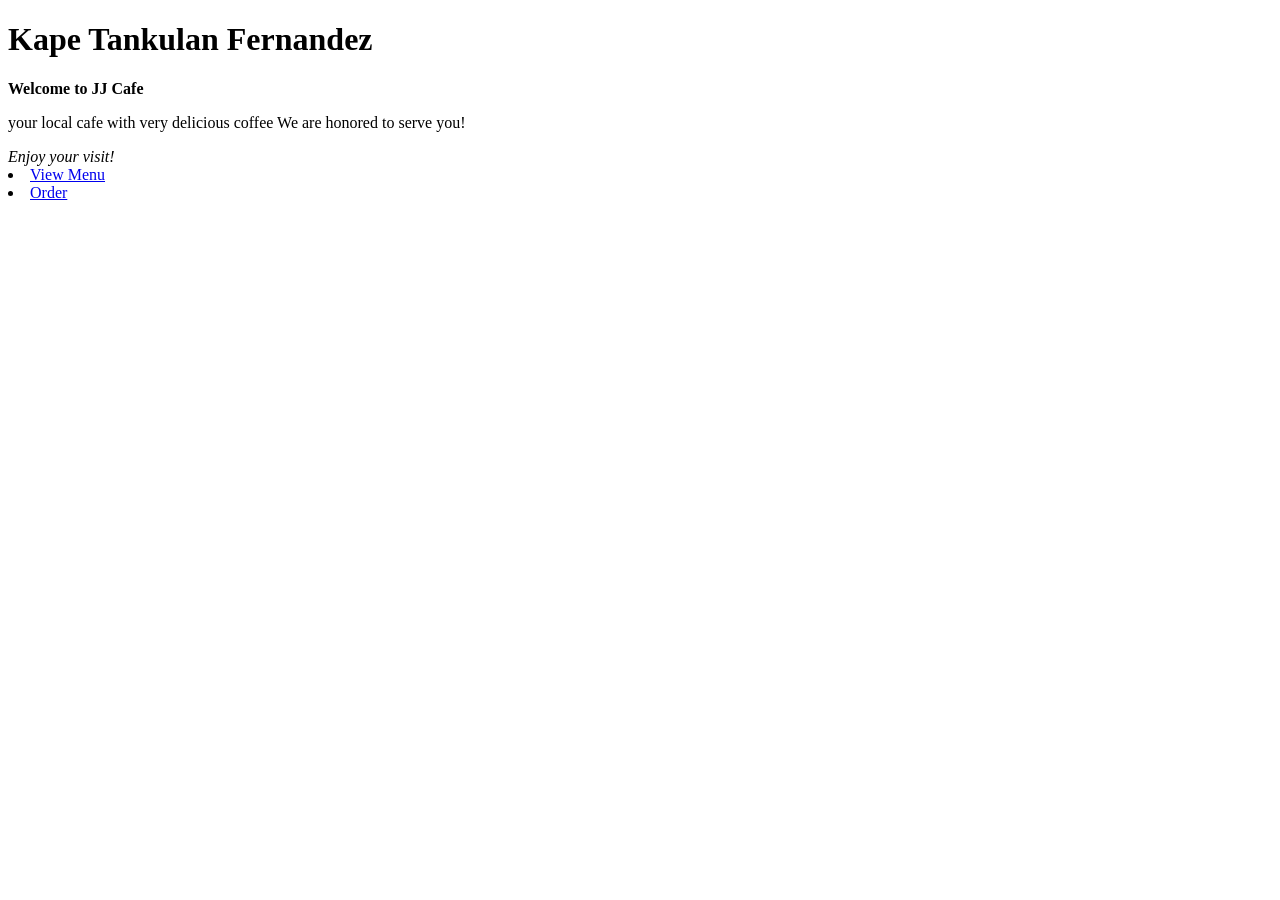
==== index.html @ 7dda5b65 "Kape Tankulan Fernandez" ====
<!DOCTYPE html>
<html lang="en">
<head>
    <meta charset="UTF-8">
    <meta name="viewport" content="width=device-width, initial-scale=1.0">
    <title>JJ Cafe</title>
    <link rel="stylesheet" href="style.css">
    
   
</head>
<body>

    <h1> Kape Tankulan Fernandez</h1>


     <p class ="tagline"><strong>Welcome to JJ Cafe</strong></p>
     <p>your local cafe with very delicious coffee We are honored to serve you!</p>
        <em> Enjoy your visit!</em> 
    
     
     
     <li><a href="pages/menu.html">View Menu</a></br></li>
     <li><a href="pages/order.html">Order</a></li>
    
</body>
</html>
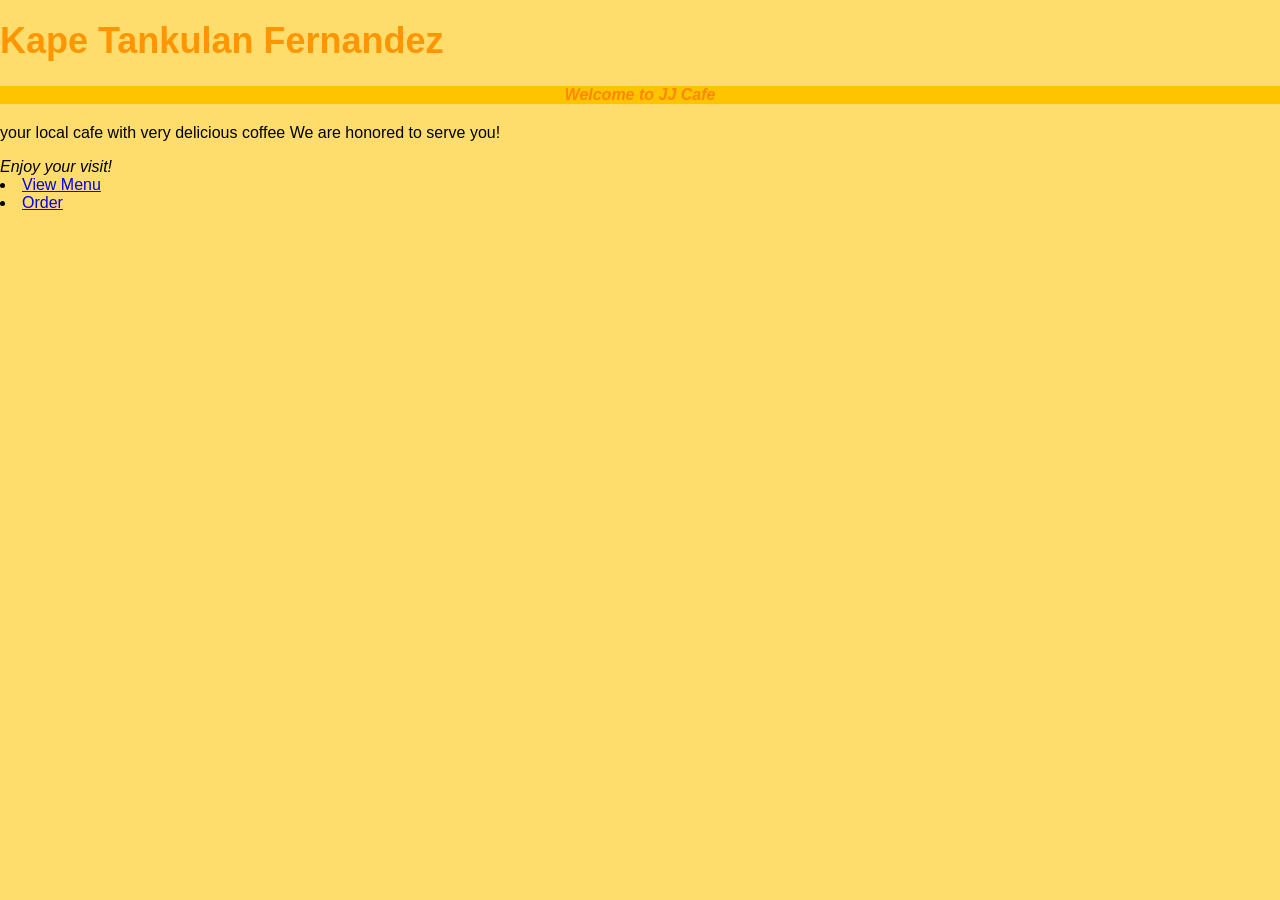
==== commit 7c3d3879: "kape-tankulan-Fernandez" ====
--- a/index.html
+++ b/index.html
@@ -4,7 +4,7 @@
     <meta charset="UTF-8">
     <meta name="viewport" content="width=device-width, initial-scale=1.0">
     <title>JJ Cafe</title>
-    <link rel="stylesheet" href="style.css">
+    <link rel="stylesheet" href="styles.css">
     
    
 </head>
@@ -23,4 +23,4 @@
      <li><a href="pages/order.html">Order</a></li>
     
 </body>
-</html>+</html>
--- a/styles.css
+++ b/styles.css
@@ -0,0 +1,51 @@
+body {
+    font-family: Arial, sans-serif;
+    margin: 0;
+    padding: 0;
+    background-color: #ffdd6d;
+}
+
+h1, h2 {
+    color: #ff9500;
+    text-align: left;
+}
+
+h1 {
+    font-size: 36px;
+    margin-top: 20px;
+    
+}
+
+.intro {
+    text-align: center;
+    margin: 20px;
+    background-color: #ffc400;
+}
+
+.tip {
+    background-color: #ffc400;
+    border-left: 4px solid #007BFF;
+    padding: 10px;
+    margin: 20px;
+    text-align: left;
+}
+
+.tagline {
+    font-style: italic;
+    color: #ff8800;
+    text-align: center;
+    margin-bottom: 20px;
+    background-color: #ffc400;
+}
+.note {
+    background-color: #ffc400;
+    border-left: 4px solid #ffc107;
+    padding: 10px;
+    margin: 20px;
+}
+.best-seller {
+    background-color: #ffc400;
+    border-left: 4px solid #007BFF;
+    padding: 10px;
+    margin: 20px;
+}
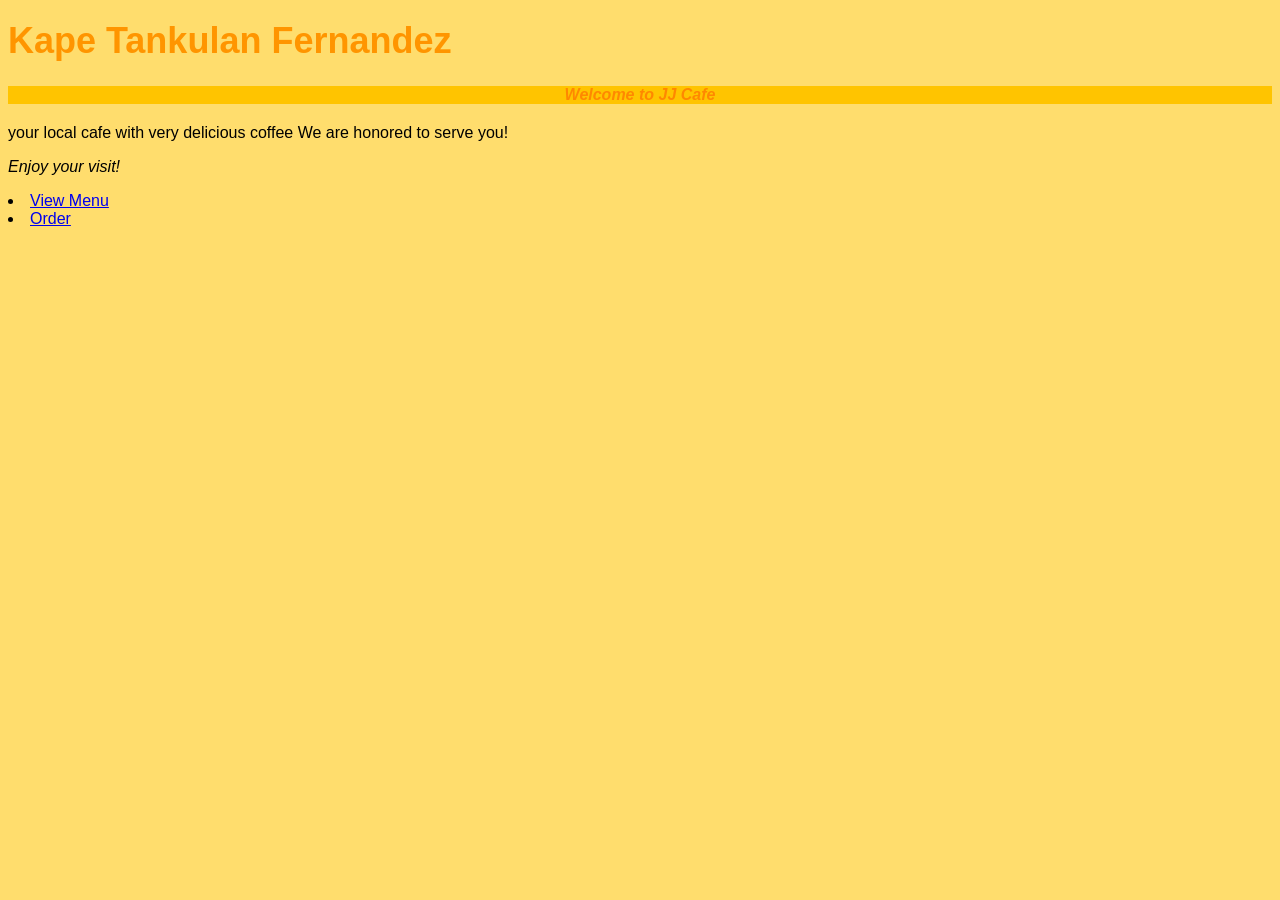
==== commit 091d970d: "kape-tankulan-Fernandez Moved the 'Enjoy your visit!' message into a new paragraph." ====
--- a/index.html
+++ b/index.html
@@ -15,7 +15,7 @@
 
      <p class ="tagline"><strong>Welcome to JJ Cafe</strong></p>
      <p>your local cafe with very delicious coffee We are honored to serve you!</p>
-        <em> Enjoy your visit!</em> 
+      <p>  <em> Enjoy your visit!</em> 
     
      
      
--- a/styles.css
+++ b/styles.css
@@ -1,7 +1,7 @@
 body {
     font-family: Arial, sans-serif;
-    margin: 0;
-    padding: 0;
+    margin: 20;
+    padding: 10;
     background-color: #ffdd6d;
 }
 
@@ -48,4 +48,4 @@
     border-left: 4px solid #007BFF;
     padding: 10px;
     margin: 20px;
-}+}
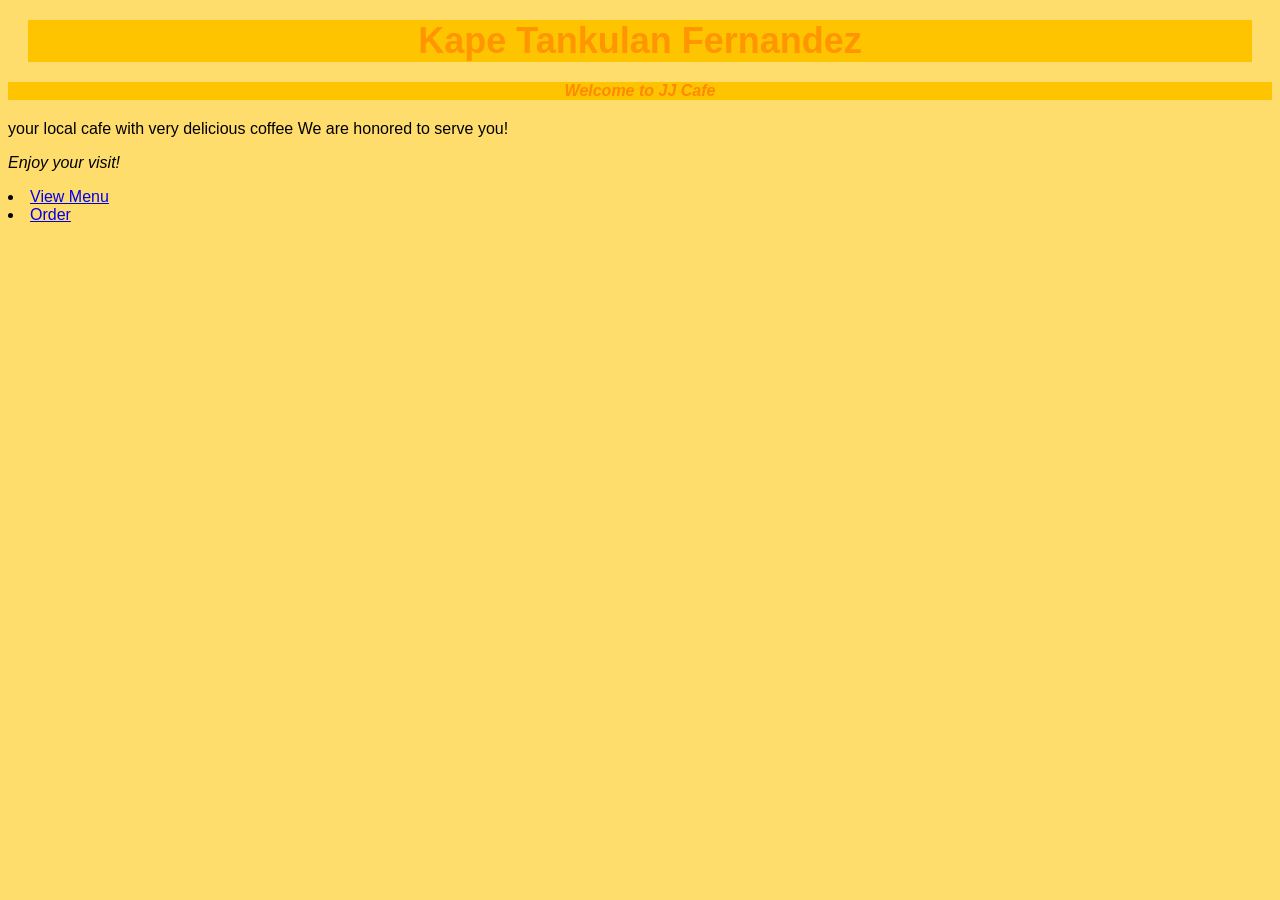
==== commit a0fc7184: "kape-tankulan-Fernandez" ====
--- a/index.html
+++ b/index.html
@@ -10,12 +10,12 @@
 </head>
 <body>
 
-    <h1> Kape Tankulan Fernandez</h1>
+    <h1 class="intro"> Kape Tankulan Fernandez</h1>
 
 
      <p class ="tagline"><strong>Welcome to JJ Cafe</strong></p>
      <p>your local cafe with very delicious coffee We are honored to serve you!</p>
-      <p>  <em> Enjoy your visit!</em> 
+      <p> <em> Enjoy your visit!</em> 
     
      
      
